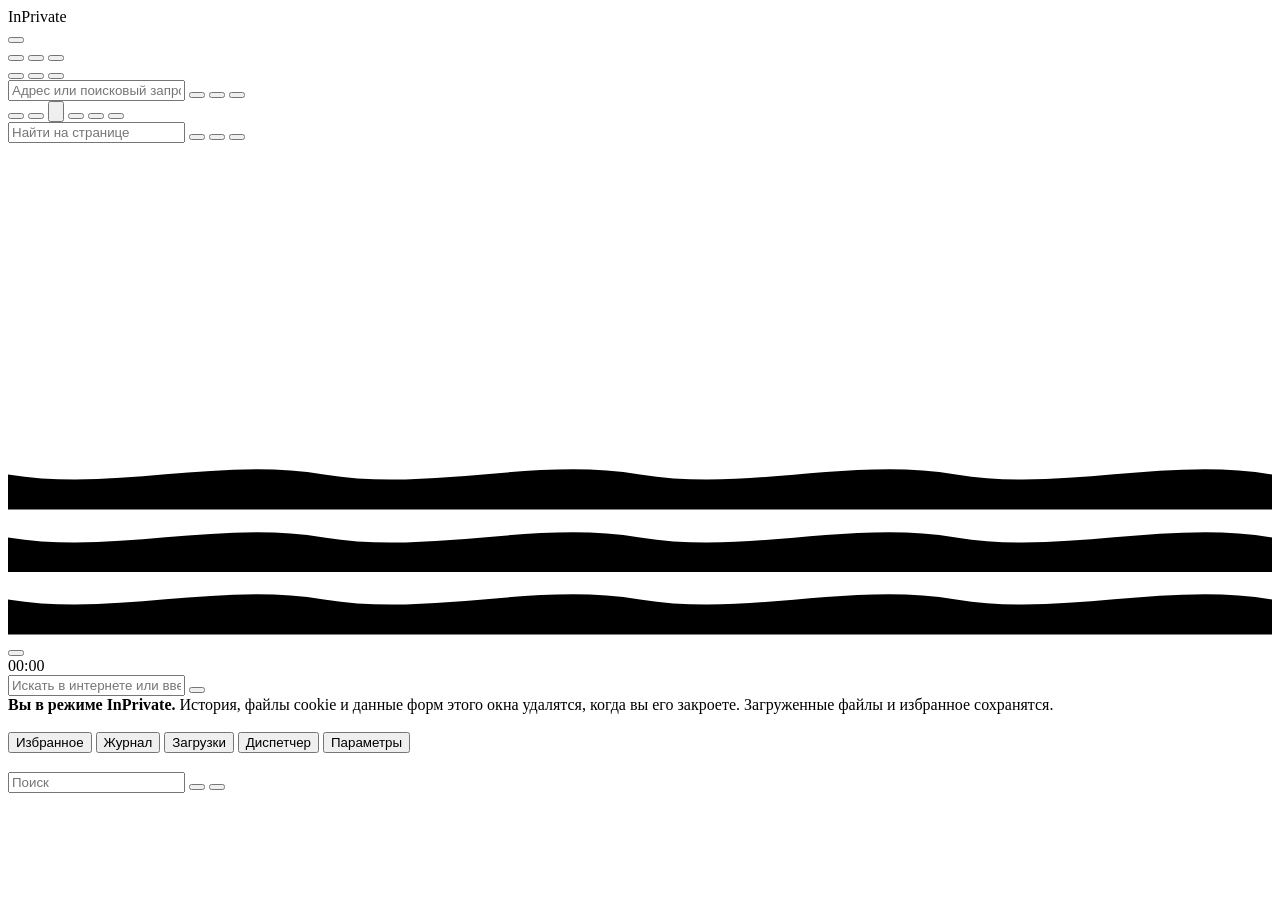
==== src/ui/index.html @ e0d47d78 "Расширения из Chrome Web Store и перенос из других браузеров На странице расширения в магазине появл" ====
<!doctype html>
<html lang="ru">
<head>
<meta charset="utf-8">
<title>Rust Browser</title>
<style>/*__CSS__*/</style>
</head>
<body>
<!-- Заставка запуска: показываем до разбора остальной страницы, чтобы панель не мелькнула раньше неё -->
<div id="splash"></div>
<script>
  if (window.__BOOT__ && __BOOT__.splash && __BOOT__.splash !== 'off') {
    document.getElementById('splash').className = 'show s-' + __BOOT__.splash;
  }
</script>

<header id="chrome">
  <!-- Верхний край окна: тянуть за него, чтобы изменить высоту -->
  <div class="rz rz-n" data-dir="n"></div>
  <div class="rz rz-nw" data-dir="nw"></div>
  <div class="rz rz-ne" data-dir="ne"></div>

  <div id="titlebar">
    <div id="privatebadge"><span data-icon="mask"></span>InPrivate</div>
    <!-- Кнопка «+» внутри полосы вкладок, чтобы стоять сразу за последней вкладкой -->
    <div id="tabs"><button id="newtab" class="icon-btn" data-icon="plus" title="Новая вкладка (Ctrl+T)"></button></div>
    <div class="drag"></div>
    <div id="winctl">
      <button id="win-min" title="Свернуть" data-icon="win-min"></button>
      <button id="win-max" title="Развернуть">
        <span class="max" data-icon="win-max"></span><span class="restore" data-icon="win-restore"></span>
      </button>
      <button id="win-close" title="Закрыть" data-icon="win-close"></button>
    </div>
  </div>

  <div id="toolbar">
    <button id="back" class="icon-btn" data-icon="back" title="Назад (Alt+←)"></button>
    <button id="forward" class="icon-btn" data-icon="forward" title="Вперёд (Alt+→)"></button>
    <button id="reload" class="icon-btn" title="Обновить (F5)">
      <span class="swap" data-icon="reload"></span>
      <span class="swap" data-icon="x"></span>
    </button>

    <div id="urlbox">
      <span id="siteicon"></span>
      <input id="url" type="text" spellcheck="false" autocomplete="off"
             placeholder="Адрес или поисковый запрос">
      <button id="zoombadge" title="Сбросить масштаб (Ctrl+0)"></button>
      <button id="pwkey" class="icon-btn small" data-icon="key" title="Пароли"></button>
      <button id="star" class="icon-btn small" data-icon="star"
              title="Добавить в избранное (Ctrl+D)"></button>
    </div>

    <button id="shield" class="icon-btn" data-icon="shield">
      <span class="badge" id="shieldbadge"></span>
    </button>
    <button id="extbtn" class="icon-btn" data-icon="puzzle" title="Расширения"></button>
    <button id="downloads" class="icon-btn" data-icon="download" title="Загрузки (Ctrl+J)">
      <svg class="ring" viewBox="0 0 36 36"><circle cx="18" cy="18" r="16"></circle></svg>
    </button>
    <button id="hubbtn" class="icon-btn" data-icon="library" title="Избранное (Ctrl+Shift+O)"></button>
    <button id="panelbtn" class="icon-btn" data-icon="sidebar" title="Боковая панель: заметки, калькулятор, мессенджеры (Ctrl+Shift+E)"></button>
    <button id="menubtn" class="icon-btn" data-icon="dots" title="Параметры и другое (Alt+F)"></button>
  </div>

  <div id="favbar"></div>

  <div id="findbar">
    <label class="findfield">
      <span data-icon="search"></span>
      <input id="findq" type="text" spellcheck="false" autocomplete="off" placeholder="Найти на странице">
      <span id="findcount"></span>
    </label>
    <button id="findprev" class="icon-btn" data-icon="up" title="Предыдущее (Shift+Enter)"></button>
    <button id="findnext" class="icon-btn" data-icon="down" title="Следующее (Enter)"></button>
    <button id="findclose" class="icon-btn" data-icon="x" title="Закрыть (Esc)"></button>
  </div>

  <div id="progress"><i></i></div>
</header>

<section id="sheet"><div id="suggestions"></div></section>

<main id="start">
  <div id="wall"><video id="wallvideo" muted loop playsinline preload="auto"></video></div>
  <canvas id="wallcanvas"></canvas>
  <div id="flow"></div>
  <div id="waves">
    <svg viewBox="0 0 4320 200" preserveAspectRatio="none"><path d="M0,80 C360,140 720,20 1080,80 C1440,140 1800,20 2160,80 C2520,140 2880,20 3240,80 C3600,140 3960,20 4320,80 L4320,200 L0,200 Z"/></svg>
    <svg viewBox="0 0 4320 200" preserveAspectRatio="none"><path d="M0,80 C360,140 720,20 1080,80 C1440,140 1800,20 2160,80 C2520,140 2880,20 3240,80 C3600,140 3960,20 4320,80 L4320,200 L0,200 Z"/></svg>
    <svg viewBox="0 0 4320 200" preserveAspectRatio="none"><path d="M0,80 C360,140 720,20 1080,80 C1440,140 1800,20 2160,80 C2520,140 2880,20 3240,80 C3600,140 3960,20 4320,80 L4320,200 L0,200 Z"/></svg>
  </div>
  <div class="aurora"><i></i><i></i><i></i></div>
  <button id="wallbtn" class="icon-btn" data-icon="image" title="Сменить обои"></button>
  <div class="start-inner">
    <div id="greeting"></div>
    <div id="clock">00:00</div>
    <div id="date"></div>
    <div class="searchbox" id="searchbox">
      <span data-icon="search"></span>
      <input id="startq" type="text" spellcheck="false" autocomplete="off"
             placeholder="Искать в интернете или ввести адрес">
      <button id="engine" title="Выбрать поисковую систему">
        <span id="enginename"></span>
      </button>
      <div id="enginemenu"></div>
    </div>
    <div id="privatenote">
      <span data-icon="mask"></span>
      <div><b>Вы в режиме InPrivate.</b> История, файлы cookie и данные форм этого окна
        удалятся, когда вы его закроете. Загруженные файлы и избранное сохранятся.</div>
    </div>
    <div id="tiles"></div>
    <div id="stat"></div>
  </div>
</main>

<!-- Слой поверх страницы: снимок страницы, библиотека и меню -->
<section id="layer">
  <img id="backdrop" alt="">
  <div id="scrim"></div>
  <div id="hub">
    <nav id="hubnav">
      <div class="hub-items">
        <i id="hubind"></i>
        <button data-sec="bookmarks" data-icon="star">Избранное</button>
        <button data-sec="history" data-icon="clock">Журнал</button>
        <button data-sec="downloads" data-icon="download">Загрузки</button>
        <button data-sec="tasks" data-icon="gauge">Диспетчер</button>
        <button data-sec="settings" data-icon="gear">Параметры</button>
      </div>
      <div class="hub-foot" id="hubfoot"></div>
    </nav>
    <div id="hubmain">
      <div id="hubhead">
        <h1 id="hubh1"></h1>
        <label class="hubsearch">
          <span data-icon="search"></span>
          <input id="hubq" type="text" spellcheck="false" placeholder="Поиск">
        </label>
        <button id="hubaction" class="text-btn"></button>
        <button id="hubclose" class="icon-btn" data-icon="x" title="Закрыть (Esc)"></button>
      </div>
      <div id="hublist"></div>
    </div>
  </div>
</section>

<div id="menucatcher"></div>
<div id="menu" class="menu"></div>
<div id="toast"></div>

<script>/*__JS__*/</script>
</body>
</html>
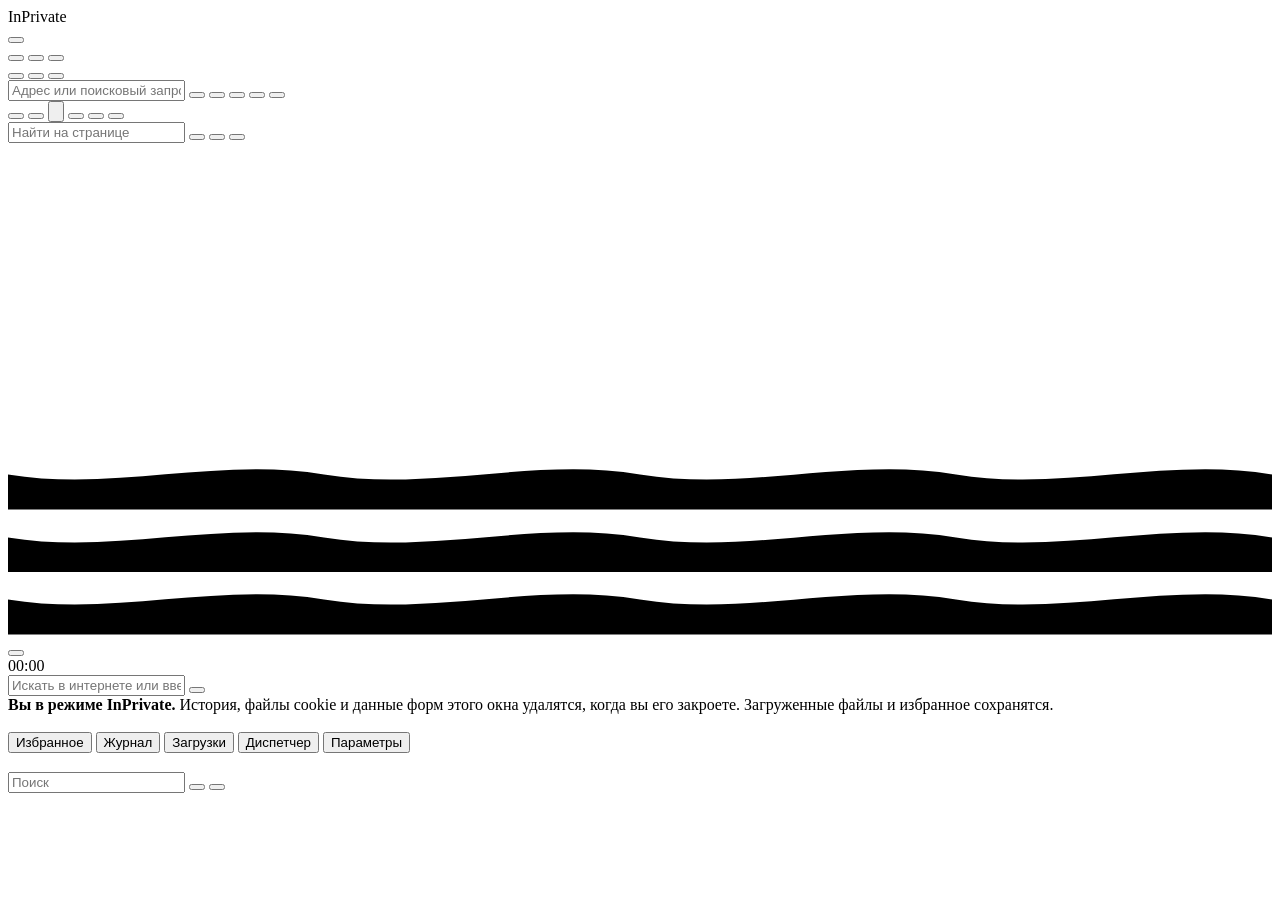
==== commit 9796211d: "Новая иконка, сбои вкладок, картинка в картинке, тёмные сайты, перевод, предзагрузка Иконка: планета" ====
--- a/src/ui/index.html
+++ b/src/ui/index.html
@@ -47,11 +47,14 @@
       <input id="url" type="text" spellcheck="false" autocomplete="off"
              placeholder="Адрес или поисковый запрос">
       <button id="zoombadge" title="Сбросить масштаб (Ctrl+0)"></button>
+      <button id="translatebtn" class="icon-btn small" data-icon="translate" title="Перевести страницу на русский"></button>
+      <button id="pipbtn" class="icon-btn small" data-icon="pip" title="Картинка в картинке"></button>
       <button id="pwkey" class="icon-btn small" data-icon="key" title="Пароли"></button>
       <button id="star" class="icon-btn small" data-icon="star"
               title="Добавить в избранное (Ctrl+D)"></button>
     </div>
 
+    <div id="mybtns"></div>
     <button id="shield" class="icon-btn" data-icon="shield">
       <span class="badge" id="shieldbadge"></span>
     </button>
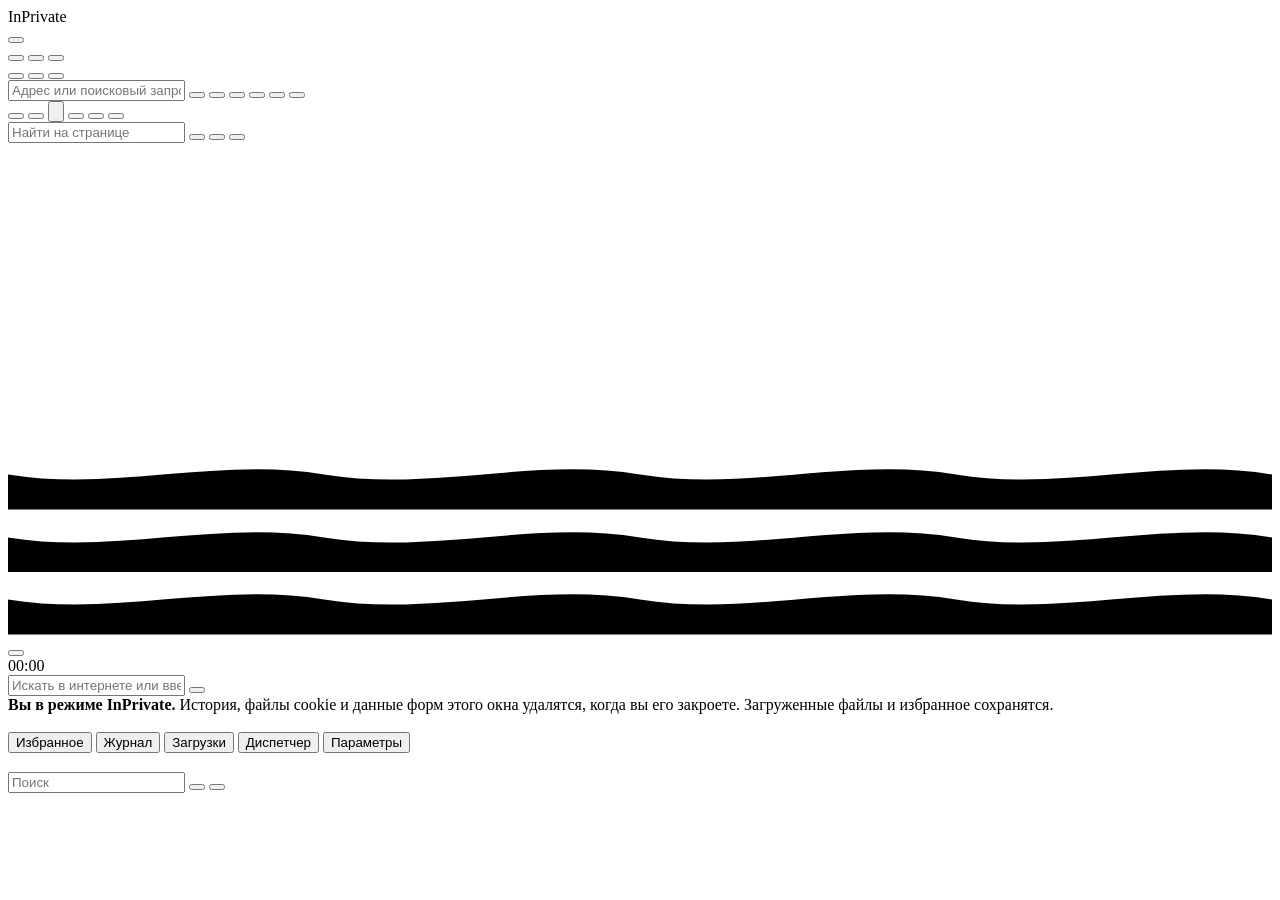
==== commit 8ea51a03: "Проверка паролей на утечки и автозаполнение адресов и карт Проверка: Have I Been Pwned по k-анонимно" ====
--- a/src/ui/index.html
+++ b/src/ui/index.html
@@ -49,6 +49,7 @@
       <button id="zoombadge" title="Сбросить масштаб (Ctrl+0)"></button>
       <button id="translatebtn" class="icon-btn small" data-icon="translate" title="Перевести страницу на русский"></button>
       <button id="pipbtn" class="icon-btn small" data-icon="pip" title="Картинка в картинке"></button>
+      <button id="afbtn" class="icon-btn small" data-icon="card" title="Заполнить адрес или карту"></button>
       <button id="pwkey" class="icon-btn small" data-icon="key" title="Пароли"></button>
       <button id="star" class="icon-btn small" data-icon="star"
               title="Добавить в избранное (Ctrl+D)"></button>
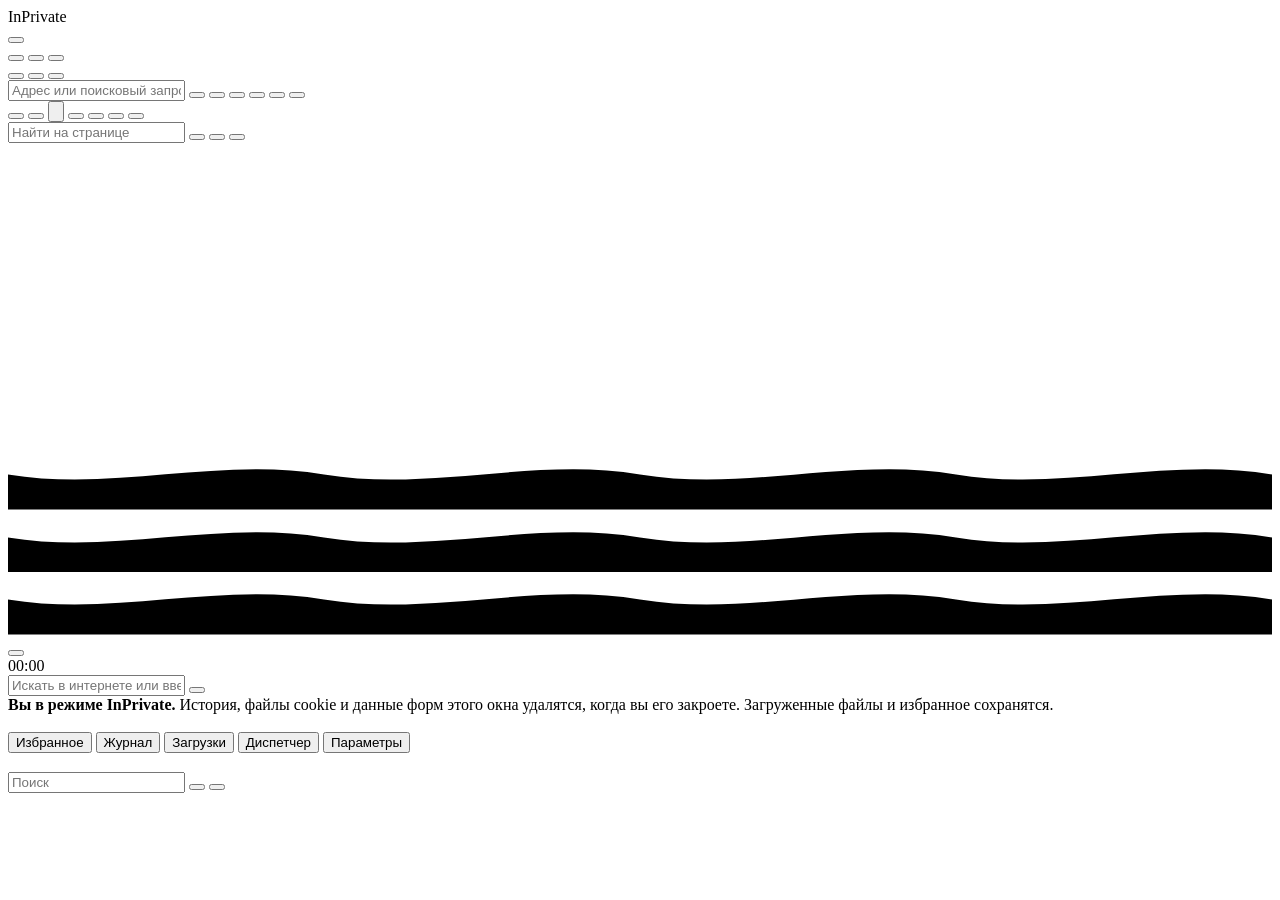
==== commit 6ae6ff78: "Группы вкладок и разделённый экран Группы: название, цвет, сворачивание щелчком по метке, меню метки" ====
--- a/src/ui/index.html
+++ b/src/ui/index.html
@@ -64,6 +64,7 @@
       <svg class="ring" viewBox="0 0 36 36"><circle cx="18" cy="18" r="16"></circle></svg>
     </button>
     <button id="hubbtn" class="icon-btn" data-icon="library" title="Избранное (Ctrl+Shift+O)"></button>
+    <button id="splitbtn" class="icon-btn" data-icon="split" title="Разделить экран"></button>
     <button id="panelbtn" class="icon-btn" data-icon="sidebar" title="Боковая панель: заметки, калькулятор, мессенджеры (Ctrl+Shift+E)"></button>
     <button id="menubtn" class="icon-btn" data-icon="dots" title="Параметры и другое (Alt+F)"></button>
   </div>
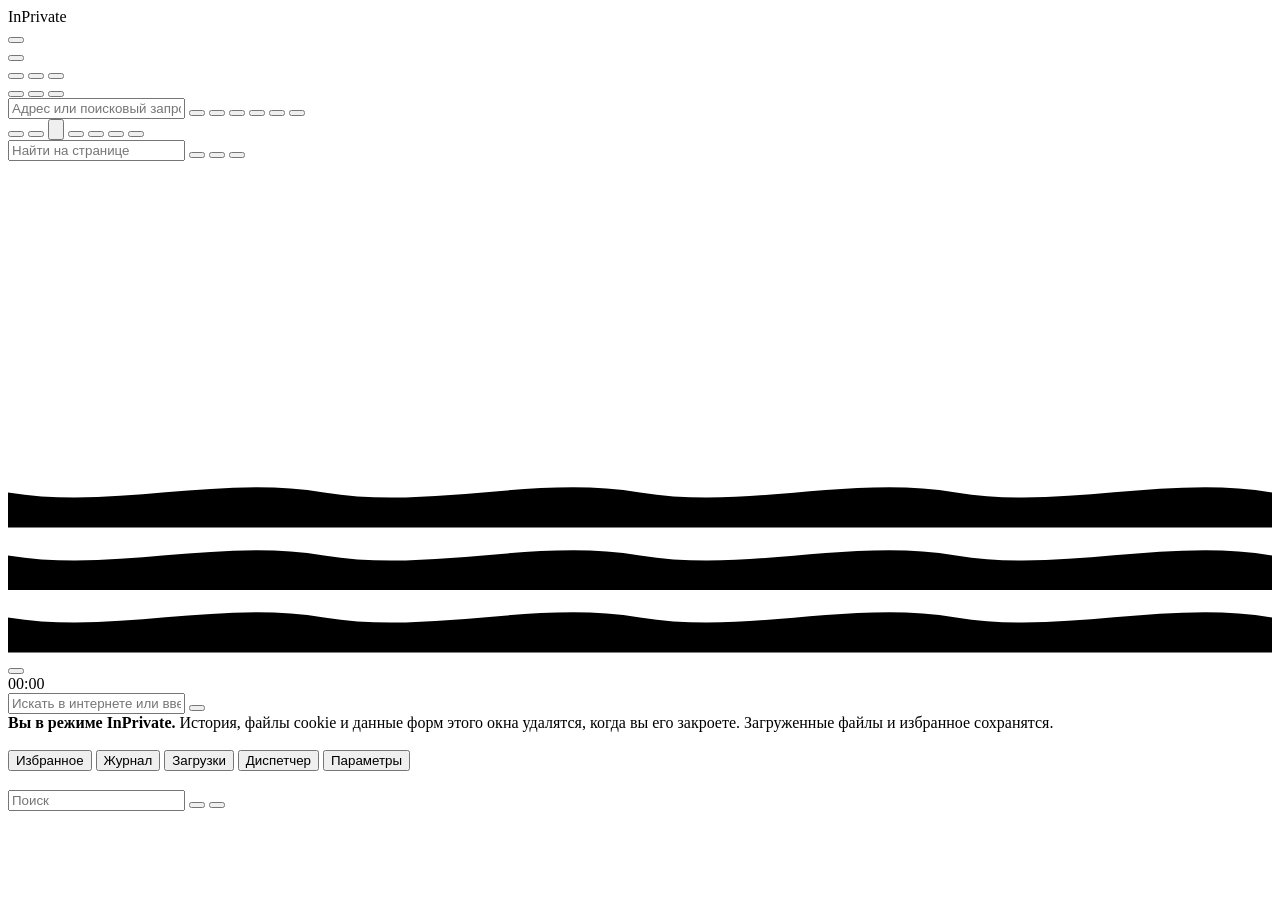
==== commit 79732aff: "Колёсико — в фоне, все вкладки списком, выбор кнопок и пунктов меню, анимация загрузки Co-Authored-B" ====
--- a/src/ui/index.html
+++ b/src/ui/index.html
@@ -24,6 +24,7 @@
     <div id="privatebadge"><span data-icon="mask"></span>InPrivate</div>
     <!-- Кнопка «+» внутри полосы вкладок, чтобы стоять сразу за последней вкладкой -->
     <div id="tabs"><button id="newtab" class="icon-btn" data-icon="plus" title="Новая вкладка (Ctrl+T)"></button></div>
+    <button id="alltabs" class="icon-btn" data-icon="down" title="Все вкладки (Ctrl+Shift+A)"></button>
     <div class="drag"></div>
     <div id="winctl">
       <button id="win-min" title="Свернуть" data-icon="win-min"></button>
@@ -124,6 +125,7 @@
 <!-- Слой поверх страницы: снимок страницы, библиотека и меню -->
 <section id="layer">
   <img id="backdrop" alt="">
+  <img id="backdropsoft" alt="">
   <div id="scrim"></div>
   <div id="hub">
     <nav id="hubnav">
@@ -155,6 +157,7 @@
 <div id="menucatcher"></div>
 <div id="menu" class="menu"></div>
 <div id="toast"></div>
+<div id="peek" aria-hidden="true"></div>
 
 <script>/*__JS__*/</script>
 </body>
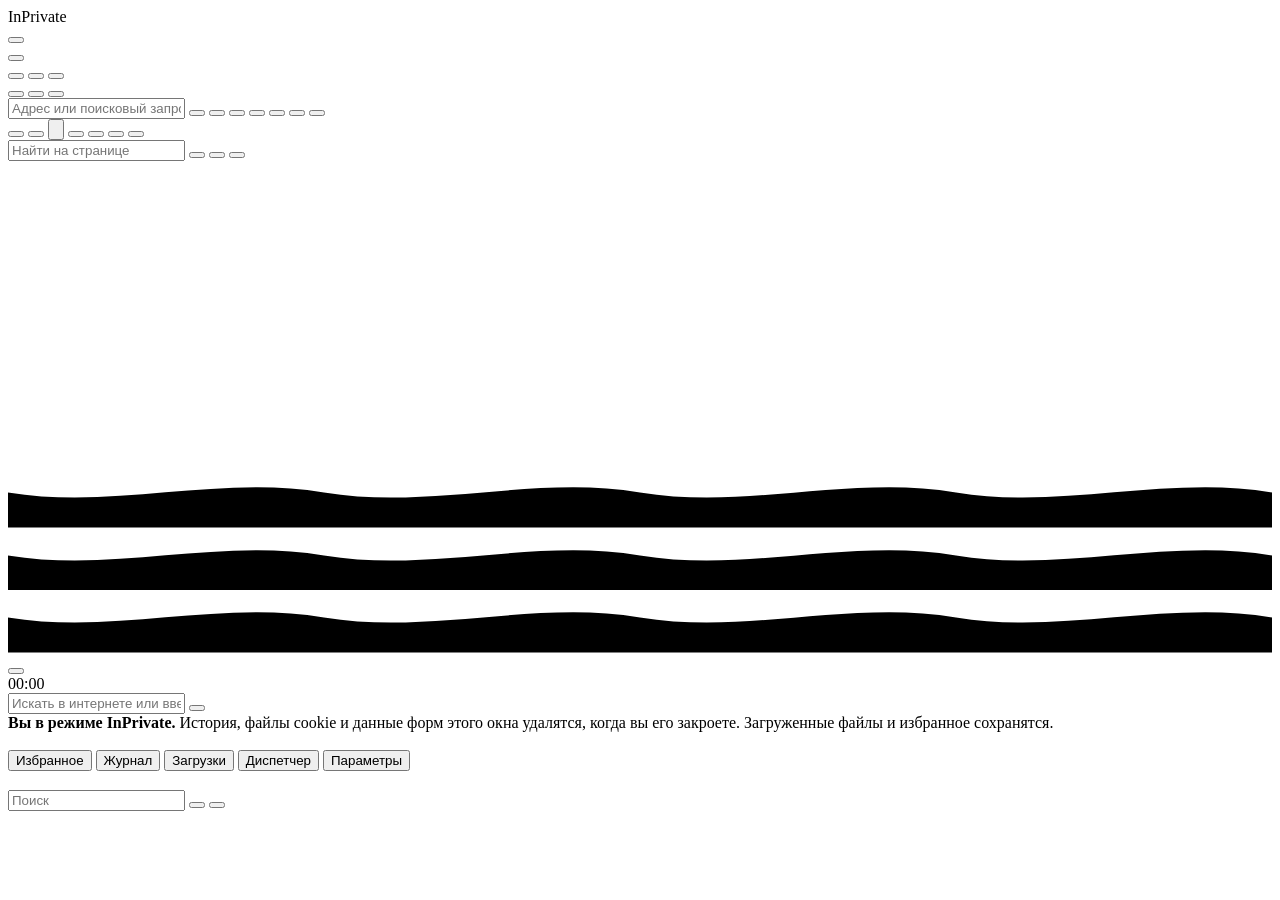
==== commit 7c0ec411: "Синхронизация телефона по QR-коду и Wi-Fi, правка плиток стартовой, усилитель звука - Android: вход " ====
--- a/src/ui/index.html
+++ b/src/ui/index.html
@@ -50,6 +50,7 @@
       <button id="zoombadge" title="Сбросить масштаб (Ctrl+0)"></button>
       <button id="translatebtn" class="icon-btn small" data-icon="translate" title="Перевести страницу на русский"></button>
       <button id="pipbtn" class="icon-btn small" data-icon="pip" title="Картинка в картинке"></button>
+      <button id="boostbtn" class="icon-btn small" data-icon="speaker" title="Усиление звука"><span class="boostval"></span></button>
       <button id="afbtn" class="icon-btn small" data-icon="card" title="Заполнить адрес или карту"></button>
       <button id="pwkey" class="icon-btn small" data-icon="key" title="Пароли"></button>
       <button id="star" class="icon-btn small" data-icon="star"
